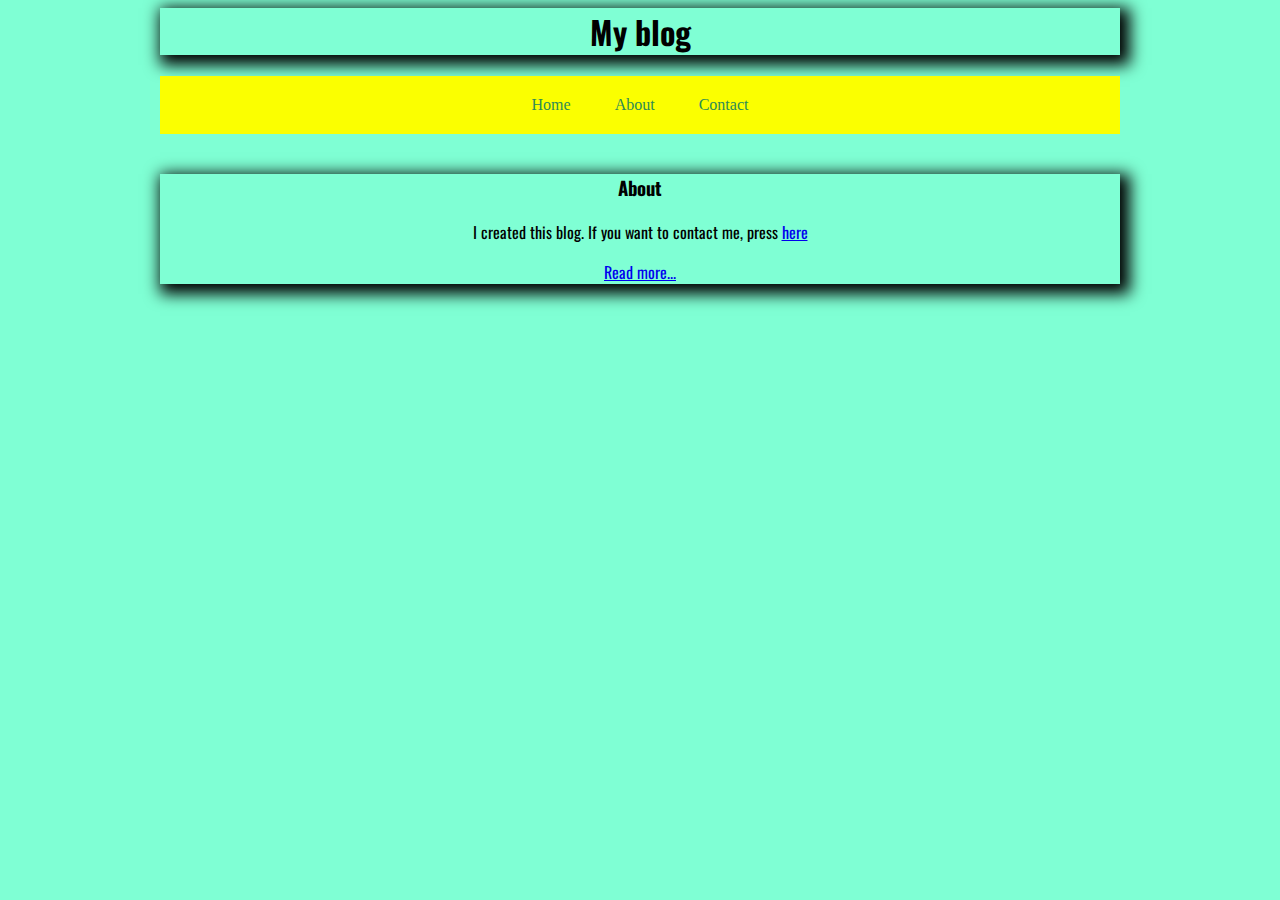
==== about.html @ dc5c0fa5 "Initial commit" ====
<html>
<head>
    <title>Blog - About</title>
    <link href="https://fonts.googleapis.com/css?family=Oswald" rel="stylesheet">
    <link rel="stylesheet" href="styles.css">
</head>   
<body>
    <div id="header">
        <h1>My blog</h1>
    </div>
    <div id="navbar">
        <a href="index.html"> Home</a>
        <a href="about.html"> About</a>
        <a href="contact.html"> Contact</a>
    </div>
    <div class="post">
    <h3>About</h3>
    <p> I created this blog. If you want to contact me, press <a href="contact.html">here</a> </p>
    <a href="#">Read more...</a>
    </div>
</body> 
</html>
---- styles.css ----
h1 {
    font-family: 'Oswald', sans-serif;
    }
    body {background-color: aquamarine}
    #header {
        width: 90%;
        max-width: 960px;
        box-shadow: 5px 5px 15px 5px #000000;
        margin: auto; 
    }
    #header h1 {
        text-align: center;
    }
    #navbar {
        width: 90%;
        max-width: 960px;
        margin: auto;
        background-color:rgb(251, 255, 0);
        padding-top: 20px;
        padding-bottom: 20px;
        text-align: center;
    }
    #navbar a{
        color:seagreen;
        text-decoration: none;
        padding: 20px;
    }
    #navbar a:hover {
        background-color: tomato
    }
    .post {
        width: 90%;
        max-width: 960px;
        margin: auto;
        box-shadow: 5px 5px 15px 5px #000000;
        box-sizing: border-box;
        margin-top: 40px;
        text-align: center;
        font-family: 'Oswald', sans-serif;
    }
    #footer {
        text-align: center;
    }
.link {
    color: red;
    

}
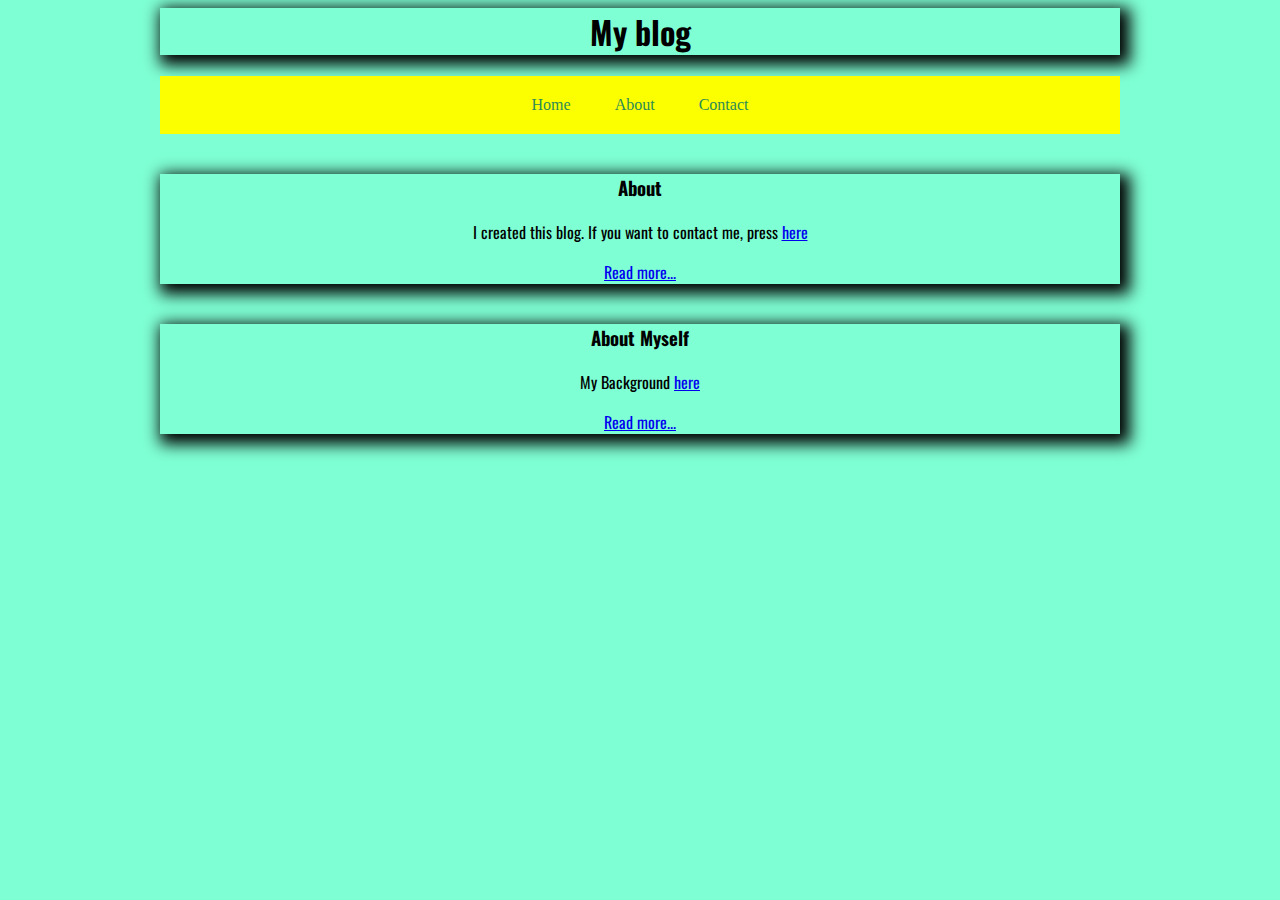
==== commit be22c10f: "box-shadow post 4" ====
--- a/about.html
+++ b/about.html
@@ -12,11 +12,20 @@
         <a href="index.html"> Home</a>
         <a href="about.html"> About</a>
         <a href="contact.html"> Contact</a>
+
     </div>
     <div class="post">
     <h3>About</h3>
     <p> I created this blog. If you want to contact me, press <a href="contact.html">here</a> </p>
     <a href="#">Read more...</a>
     </div>
+
+</div >
+<div class="post">
+<h3>About Myself</h3>
+<p> My Background <a href="contact.html">here</a> </p>
+<a href="#">Read more...</a>
+</div>
+
 </body> 
 </html>--- a/styles.css
+++ b/styles.css
@@ -42,6 +42,12 @@
     #footer {
         text-align: center;
     }
+
+    .post4 {
+        font-family: 'Lato', sans-serif;
+font-family: 'Lobster', cursive;
+box-shadow: -31px -1px 67px 28px rgba(0,0,0,0.67);
+    }
 .link {
     color: red;
     
